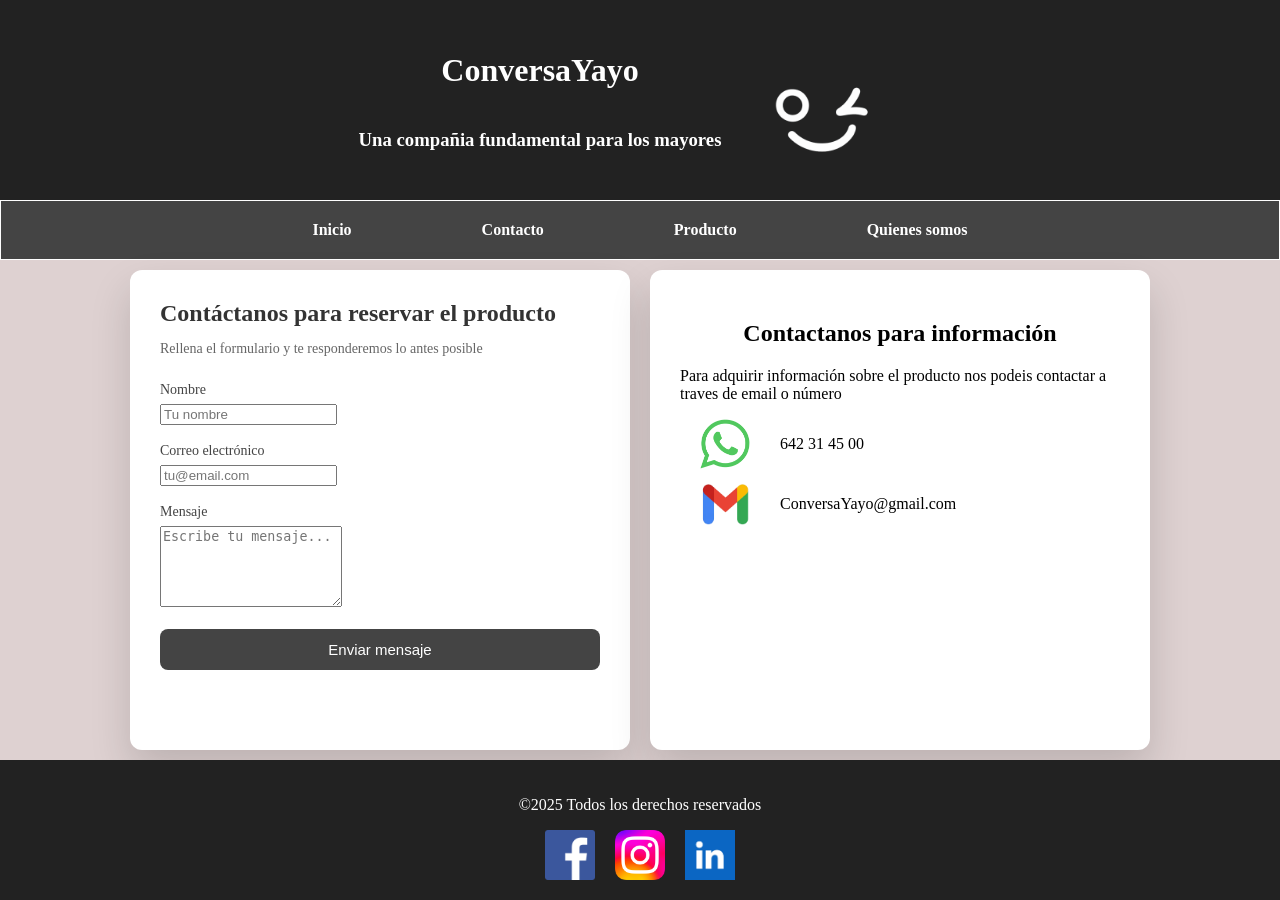
==== pages/Contact.html @ e83d7776 "Add files via upload" ====
<!DOCTYPE html>
<html lang="en">
<head>
    <meta charset="UTF-8">
    <meta name="viewport" content="width=device-width, initial-scale=1.0">
    <title>Conversa Yayo</title>
    <link rel="stylesheet" href="../estilos.css">
</head>
<body>
    <header>
        <div class="texto">
            <h1>ConversaYayo</h1>
            <div>
                <h3>Una compañia fundamental para los mayores</h3>
            </div>
        </div>
        <div class="imagen">
            <img src="../imagenes/ChatGPT Image 16 ene 2026, 10_40_10.png" alt="Logo" width="200px">    
        </div>
    </header>
    <main>
        <div class="contenido-formulario">            
            <ul>
                <li><a href="../index.html">Inicio</a></li>
                <li><a href="Contact.html">Contacto</a></li>
                <li><a href="Producto.html">Producto</a></li>
                <li><a href="QuienesSomos.html">Quienes somos</a></li>
            </ul>
        </div>
        <div class="contact-container">
            <form class="contact-form">
                <h2>Contáctanos para reservar el producto</h2>
                <p>Rellena el formulario y te responderemos lo antes posible</p>

                <div class="form-group">
                    <label for="name">Nombre</label>
                    <input type="text" id="name" placeholder="Tu nombre" required>
                </div>

                <div class="form-group">
                    <label for="email">Correo electrónico</label>
                    <input type="email" id="email" placeholder="tu@email.com" required>
                </div>

                <div class="form-group">
                    <label for="message">Mensaje</label>
                    <textarea id="message" rows="5" placeholder="Escribe tu mensaje..." required></textarea>
                </div>

                <button type="submit">Enviar mensaje</button>
            </form>
            <div class="contacto-form">
                <h2>Contactanos para información</h2>
                <p>Para adquirir información sobre el producto nos podeis contactar a traves de email o número</p>
                <div class="whassap">
                    <img src="../imagenes/Logo-WhatsApp-700x394.webp" alt="WhatsApp" width="90px">
                    <p>642 31 45 00</p>
                </div>
                <div class="gmail">
                    <img src="../imagenes/logo-Gmail-1-500x281.webp" alt="Gmail" width="90px">
                    <p>ConversaYayo@gmail.com</p>
                </div>
            </div>
        </div>
    </main>
    <footer class="pie">
        <p>&copy;2025 Todos los derechos reservados</p> 
        <div class="fotos">
            <img src="../imagenes/2128q5aAVQL.png" alt="Facebook" width="50px">
            <img src="../imagenes/Instagram_logo_2022.svg.png" alt="Instagram" width="50px">
            <img src="../imagenes/channels4_profile.jpg" alt="Linkedin" width="50px">
        </div>
    </footer>
</body>
</html>
---- estilos.css ----
html, body {
    height: 100%;
    margin: 0;
}

body {
    min-height: 100vh;
    display: flex;
    flex-direction: column;
}

main {
    flex: 1;
    background-color: #ded1d1;
}
header {
    background-color: #222;
    color: white;
    padding: 20px;
    text-align: center;
    display: flex;
    align-content: center;
    justify-content: center;
    height: 200px;
}

.texto{
    display: flex;
    flex-direction: column;
    justify-content: center;
    align-items: center;
}

ul {
    list-style: none;
    margin: 0;
    padding: 20px;
    display: flex;
    justify-content: center;
    gap: 100px;
    background-color: #444;
}

ul li {
    margin: 0 15px;
}

ul li a {
    color: white;
    text-decoration: none;
    font-weight: bold;
}

ul li a:hover {
    text-decoration: underline;
}

.imagen {
    position: relative; 
    z-index: 10; 
    flex-direction: column;
    display: flex;
    width: 200px;
}

footer{
    background-color: #222;
    color: white;
    padding: 20px;
    text-align: center;
}

.fotos{
    display: flex;
    gap: 20px;
    justify-content: center;
    align-content: center;
}

.contenido-formulario{
    border: 1px solid white;
}

* {
    box-sizing: border-box;
}


/*Pagina de contactos*/


.contact-container {
    height: 500px;
    padding: 10px;
    display: flex;
    justify-content: center;
    align-content: center;
    gap: 20px;
}

.contact-form {
    width: 500px;
    background: #ffffff;
    padding: 30px;
    border-radius: 12px;
    box-shadow: 0 20px 40px rgba(0, 0, 0, 0.15);
}

.contact-form h2 {
    margin: 0 0 10px;
    color: #333;
}

.contact-form p {
    margin-bottom: 25px;
    color: #666;
    font-size: 14px;
}

.form-group {
    margin-bottom: 18px;
}

.form-group label {
    display: block;
    margin-bottom: 6px;
    font-size: 14px;
    color: #444;
}

button {
    width: 100%;
    padding: 12px;
    color: #ffffff;
    border: none;
    background-color: #444;
    border-radius: 8px;
    font-size: 15px;
    cursor: pointer;
}

button:hover{
    border: solid 1px #444;
    background-color: #ffffff;
    color: #333;
}

.contacto-form{
    width: 500px;
    background: #ffffff;
    padding: 30px;
    border-radius: 12px;
    box-shadow: 0 20px 40px rgba(0, 0, 0, 0.15);
}

.whassap{
    display: flex;
    flex-direction: row;
    gap: 10px;
    padding-bottom: 10px;
}

.gmail{
    display: flex;
    flex-direction: row;
    gap: 10px;
}

.contacto-form h2{
    text-align: center;
}
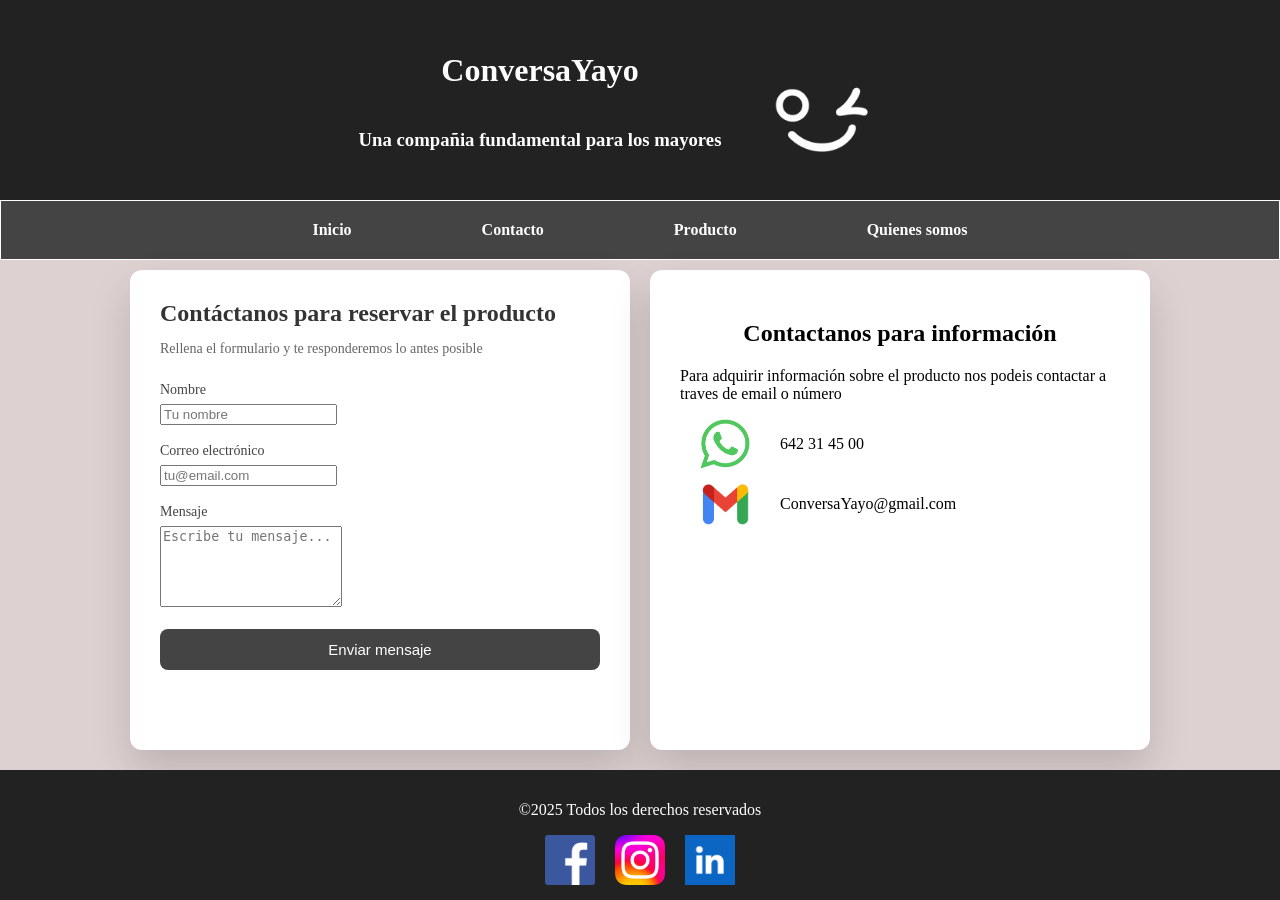
==== commit c43489c7: "trancisiones" ====
--- a/pages/Contact.html
+++ b/pages/Contact.html
@@ -21,7 +21,7 @@
     <main>
         <div class="contenido-formulario">            
             <ul>
-                <li><a href="../index.html">Inicio</a></li>
+                <li><a href="../paginaprincipal.html">Inicio</a></li>
                 <li><a href="Contact.html">Contacto</a></li>
                 <li><a href="Producto.html">Producto</a></li>
                 <li><a href="QuienesSomos.html">Quienes somos</a></li>
--- a/estilos.css
+++ b/estilos.css
@@ -66,8 +66,9 @@
 footer{
     background-color: #222;
     color: white;
-    padding: 20px;
-    text-align: center;
+    padding: 15px;
+    text-align: center;
+
 }
 
 .fotos{
@@ -104,6 +105,11 @@
     padding: 30px;
     border-radius: 12px;
     box-shadow: 0 20px 40px rgba(0, 0, 0, 0.15);
+    transition: transform 0.5s;
+}
+
+.contact-form:hover{
+    transform: scale(1.05);
 }
 
 .contact-form h2 {
@@ -151,6 +157,11 @@
     padding: 30px;
     border-radius: 12px;
     box-shadow: 0 20px 40px rgba(0, 0, 0, 0.15);
+    transition: transform 0.5s;
+}
+
+.contacto-form:hover {
+    transform: scale(1.05);
 }
 
 .whassap{
@@ -169,3 +180,111 @@
 .contacto-form h2{
     text-align: center;
 }
+
+ 
+/* Quienes somos*/
+.personas {
+    display: grid;
+    grid-template-columns: repeat(3, 1fr);
+    gap: 30px;
+    align-items: start;
+    padding: 40px;
+}
+
+.Titulo{
+    text-align: center;
+}
+.pedro{
+    width: 400px;
+    background: #ffffff;
+    padding: 30px;
+    border-radius: 12px;
+    box-shadow: 0 20px 40px rgba(0, 0, 0, 0.15);
+    transition: transform 0.5s;
+}
+
+.pablo{
+    width: 400px;
+    background: #ffffff;
+    padding: 30px;
+    border-radius: 12px;
+    box-shadow: 0 20px 40px rgba(0, 0, 0, 0.15);
+    transition: transform 0.5s;
+}
+
+.isaias{
+    width: 400px;
+    background: #ffffff;
+    padding: 30px;
+    border-radius: 12px;
+    box-shadow: 0 20px 40px rgba(0, 0, 0, 0.15);
+    transition: transform 0.5s;
+}
+
+.chima{
+    width: 400px;
+    background: #ffffff;
+    padding: 30px;
+    border-radius: 12px;
+    box-shadow: 0 20px 40px rgba(0, 0, 0, 0.15);
+    transition: transform 0.5s;
+}
+
+.dani{
+    width: 400px;
+    background: #ffffff;
+    padding: 30px;
+    border-radius: 12px;
+    box-shadow: 0 20px 40px rgba(0, 0, 0, 0.15);
+    transition: transform 0.5s;
+}
+
+/*Página principal*/
+
+.paginaprincipal{
+    display: grid;
+    grid-template-columns: repeat(2, 1fr);
+    gap: 40px;
+    max-width: 1000px;
+    margin:  auto;
+    min-width: 550px;
+    margin-top: 20px;
+    margin-bottom: 20px;
+
+}
+
+.resumen{
+    width: 500px;
+    background: #ffffff;
+    padding: 20px;
+    border-radius: 12px;
+    box-shadow: 0 20px 40px rgba(0, 0, 0, 0.15);
+    transition: transform 0.5s;
+}
+
+.Que_ofrecemos{
+    width: 500px;
+    background: #ffffff;
+    padding: 20px;
+    border-radius: 12px;
+    box-shadow: 0 20px 40px rgba(0, 0, 0, 0.15);
+    transition: transform 0.5s;
+}
+
+.sobre_nosotros{
+    width: 500px;
+    background: #ffffff;
+    padding: 20px;
+    border-radius: 12px;
+    box-shadow: 0 20px 40px rgba(0, 0, 0, 0.15);
+    transition: transform 0.5s;
+}
+
+.contacto{
+    width: 500px;
+    background: #ffffff;
+    padding: 20px;
+    border-radius: 12px;
+    box-shadow: 0 20px 40px rgba(0, 0, 0, 0.15);
+    transition: transform 0.5s;
+}
